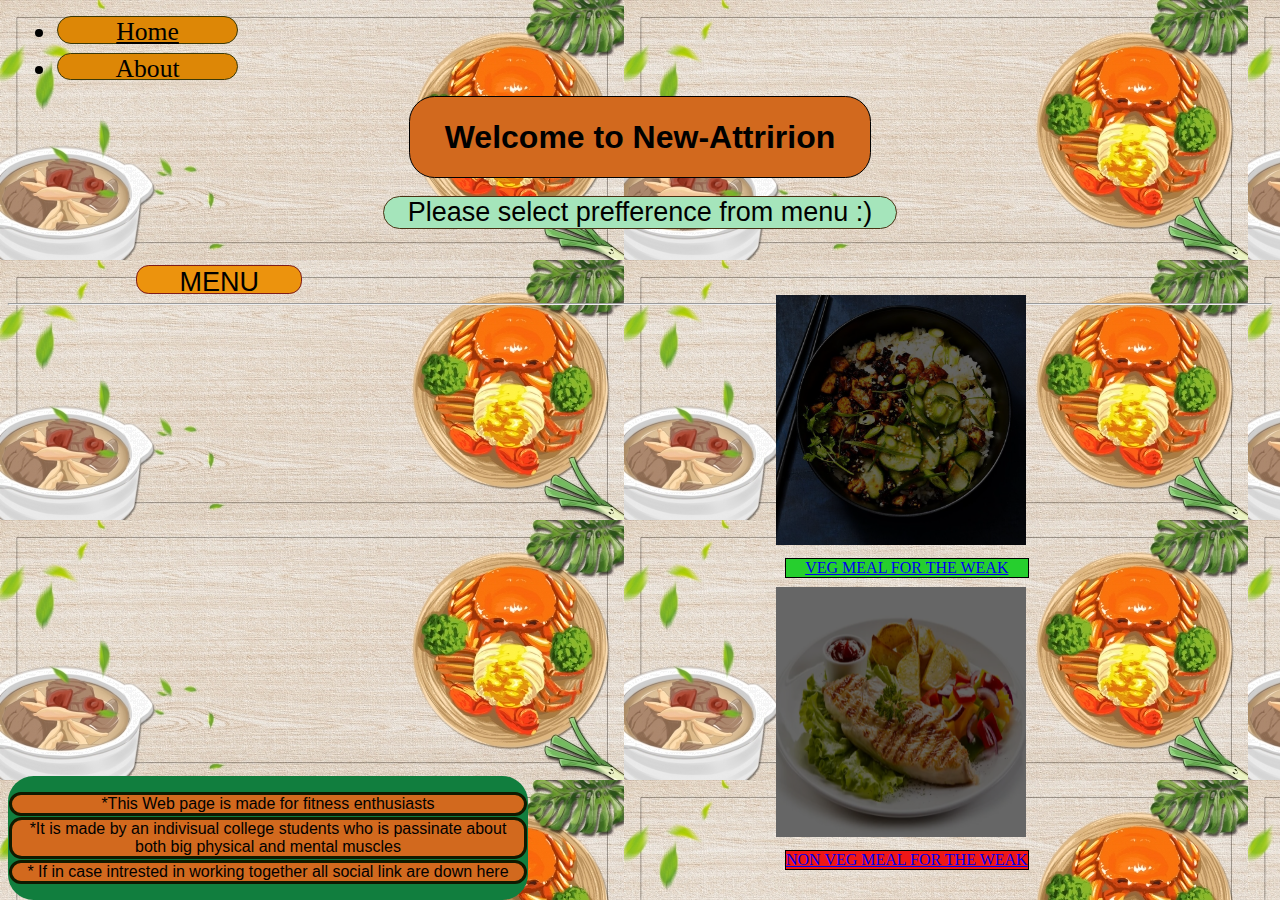
==== index.html @ 3aceb2da "Add files via upload" ====
<!DOCTYPE html>
<html lang="en">
<head>
    <meta charset="UTF-8">
    <meta http-equiv="X-UA-Compatible" content="IE=edge">
    <meta name="viewport" content="width=device-width, initial-scale=1.0">
    <title>New-Atrition</title>
    <link rel="stylesheet" href="home.css">
</head>
<body>

    <div class="container">
        <nav>
            <ul>
                <a href="http://www.wikipedia.com" target="_blank" style="color: black;"><li class="nav"> Home </li></a>
               
                <li class="nav"> About</li>
            </ul>
        </nav>
    </div>
    <div class="main-head">
        <h1>Welcome to New-Attririon</h1>
    </div>
    <br>
    <div class="selectMenu">Please select prefference from menu :)</div>
    <br><br>
    <div class="dropdown">
        <button class="dropbtn">MENU</button>
        <div class="dropdown-content">
          <a href="#">VEG</a>
          <a href="#">NON-VEG</a>
          <a href="#">Egg is OK</a>
        </div>
      </div>

      <div class="mealRec"><a href="vegPage.html" class="meal" target="_blank">
            <img src="veg.jpeg" alt="VEG" class="veg">
            <div class="meal">VEG MEAL FOR THE WEAK</div></a>
           <a href="nonPage.html" class="NoMeal" target="_blank"> <img src="nonveg.webp" alt="NON VEG" style="--g: 20px;--b:5px;--c:#D95B43; " class="nonVeg">
            <div class="NoMeal">NON VEG MEAL FOR THE WEAK</div></a>
      </div>
        
<hr>
      <footer>
        

        <p>
        <div class="footer">*This Web page is made for fitness enthusiasts </div>
        <div class="footer">*It is made by an indivisual college students who is passinate about both 
        big physical and mental muscles </div>
        <div class="footer">* If in case intrested in working together  all social link 
        are down here </div>
    </p>
    <div class="socials">
        <!--FILL IT lATER-->
    </div>

      </footer>
    <script src="home.js"></script>
</body>

</html>
---- home.css ----
body{
    background-image: url("nutrition_background.jpg");
    ;
    
    
  
}

div.main-head{
 font-family: 'Gill Sans', 'Gill Sans MT', Calibri, 'Trebuchet MS', sans-serif;
 background-color: chocolate;
 width: 36vw;
margin: auto;
border: 1px solid black;
border-radius: 2vw;
text-align: center;
}
li.nav:hover , li.nav:active {
height: 2.7vh;
border: 1px solid rgb(58, 57, 8);
background-color: rgb(221, 135, 6);
font-size: 2.2vw;
border-radius: 2vw;
width: 15vw;
align-content: center;
text-align: center;
font-weight: 600;

}
li.nav{
    height: 1vw;
    border: 1px solid rgb(58, 57, 8);
    background-color: rgb(221, 135, 6);
    font-size: 2vw;
    border-radius: 2vw;
    width: 14vw;
    text-align: center;
    font-weight: 500;
    margin: 1vh;
    nav-index: auto;
    padding-bottom: 1vw;
    }

.dropbtn {
    height: 2.9vh;
    border: 1px solid rgb(126, 27, 27);
    background-color: rgb(236, 147, 13);
    font-size: 2vw;
    border-radius: 1vw;
    width: 13vw;
    text-align: center;
    font-weight: 500;
    margin-left: 10vw;
    padding-bottom: 2vw;
    font-size: 3vh;
  }
  

  .dropdown {
    position: relative;
    display: inline-block;
  }
  

  .dropdown-content {
    display: none;
    position: absolute;
    background-color: #0eb137;
    min-width: 160px;
    box-shadow: 0px 8px 16px 0px rgba(0,0,0,0.2);
    z-index: 1;
border-radius: 20px;
margin-left: 10vw;
  }
  

  .dropdown-content a {
    color: black;
    padding: 12px 16px;
    text-decoration: none;
    display: block;
  }
  

  .dropdown-content a:hover {background-color: #ddd;}
  

  .dropdown:hover .dropdown-content {display: block;}
  
  .dropdown:hover .dropbtn {background-color: #a06d0e;}
  div.footer{
    color: #000000;
    background-color: chocolate;
    font-family: 'Gill Sans', 'Gill Sans MT', Calibri, 'Trebuchet MS', sans-serif;
    font-weight: 490;
    border: 0.25vw solid rgb(16, 26, 0);
    border-radius: 1vw;
    margin: 1px;
    width: 40vw;
  }
  footer{
    position: absolute;
    margin-bottom: 0vw;
    text-align: center;
    bottom: 0;
    background-color: rgb(17, 126, 62);
    border-radius: 2vw;
    
    
  }

  div.selectMenu{
    align-content: center;
    margin: auto;
    text-align: center;
    background-color: #a5e5bb;
    width: 40vw;
    border: 1px solid rgb(73, 49, 19);
    font-size: 1.5vw;
    font-family: 'Lucida Sans', 'Lucida Sans Regular', 'Lucida Grande', 'Lucida Sans Unicode', Geneva, Verdana, sans-serif;
    font-weight: 500vw;
    border-radius: 2vw;
    font-size: 3vh;
  }

  img {
    --s: 250px;   
    --b: 8px;     
    --g: 14px;  
    --c: #26cf2e; 
    
    width: var(--s);
    aspect-ratio: 1;
    outline: calc(var(--s)/2) solid #0009;
    outline-offset: calc(var(--s)/-2);
    cursor: pointer;
    transition: 0.3s;
  }
  img:hover {
    outline: var(--b) solid var(--c);
    outline-offset: var(--g);
  }
  
  img + img {
    border-radius: 50%;
  }
  div.mealRec{
    float: right;
    position: absolute;
    margin-left: 60vw;
  }  
  div.mealRec>a.meal>div.meal{
    background-color: #26cf2e;
    border: 1px solid black;
    margin: 1vh;
    text-align: center;
  }
  div.mealRec>a.NoMeal>div.NoMeal{
    background-color: #ee1717;
    border: 1px solid black;
    margin: 1vh;
    text-align: center;
  }
  div.mealRec>a.meal>div.meal:hover, div.mealRec>a.meal>div.meal:active{
    background-color: #24a12b;
    border: 1px solid black;
    margin: 1vh;
    text-align: center;
  }
  div.mealRec>a.NoMeal>div.NoMeal:hover, didiv.mealRec>a.NoMeal>div.NoMeal:active{
    background-color: #b92424;
    border: 1px solid black;
    margin: 1vh;
    text-align: center;
  }
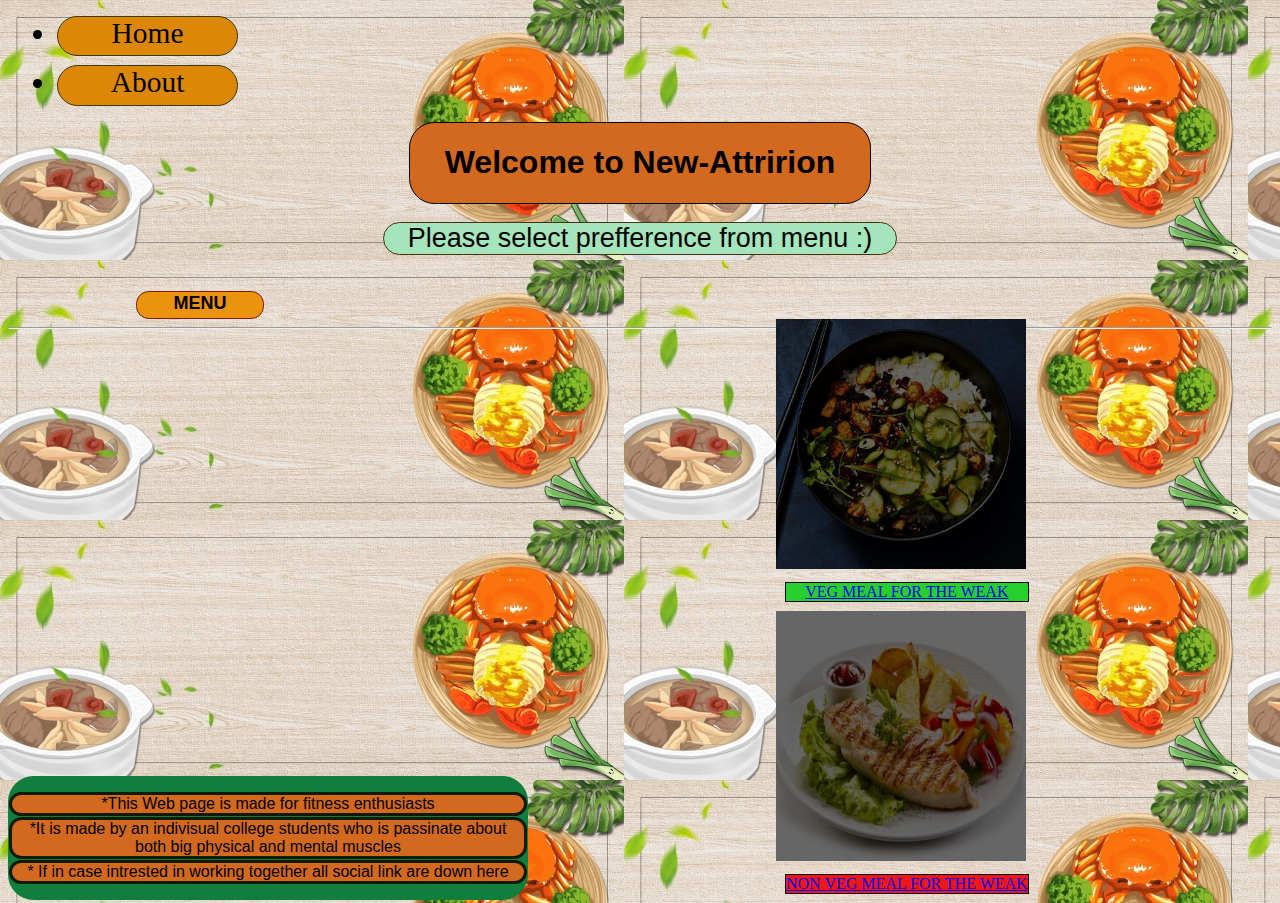
==== commit 69860aca: "Update index.html" ====
--- a/index.html
+++ b/index.html
@@ -6,17 +6,23 @@
     <meta name="viewport" content="width=device-width, initial-scale=1.0">
     <title>New-Atrition</title>
     <link rel="stylesheet" href="home.css">
+    <link rel="manifest" href="manifest.json">
+    <script>
+        if('serviceWorker' in navigator){
+            navigator.serviceWorker.register('service.js');
+        }
+    </script>
 </head>
 <body>
 
     <div class="container">
-        <nav>
-            <ul>
-                <a href="http://www.wikipedia.com" target="_blank" style="color: black;"><li class="nav"> Home </li></a>
+       
+            <ul class="top">
+                <li class="to"> Home </li>
                
-                <li class="nav"> About</li>
+                <li class="to"> About</li>
             </ul>
-        </nav>
+        
     </div>
     <div class="main-head">
         <h1>Welcome to New-Attririon</h1>
@@ -51,12 +57,10 @@
         <div class="footer">* If in case intrested in working together  all social link 
         are down here </div>
     </p>
-    <div class="socials">
-        <!--FILL IT lATER-->
-    </div>
-
+    
       </footer>
-    <script src="home.js"></script>
+    
+     
 </body>
 
-</html>+</html>
--- a/home.css
+++ b/home.css
@@ -16,30 +16,32 @@
 border-radius: 2vw;
 text-align: center;
 }
-li.nav:hover , li.nav:active {
-height: 2.7vh;
-border: 1px solid rgb(58, 57, 8);
-background-color: rgb(221, 135, 6);
-font-size: 2.2vw;
-border-radius: 2vw;
-width: 15vw;
-align-content: center;
-text-align: center;
-font-weight: 600;
+.to:hover , .to:active {
+  height: 1vw;
+  border: 1px solid rgb(58, 57, 8);
+  background-color: rgb(190, 119, 12);
+  font-size: 2.4vw;
+  border-radius: 2vw;
+  width: 14vw;
+  text-align: center;
+  font-weight: 500;
+  margin: 1vh;
+  nav-index: auto;
+  padding-bottom: 2vw;
 
 }
-li.nav{
+.to{
     height: 1vw;
     border: 1px solid rgb(58, 57, 8);
     background-color: rgb(221, 135, 6);
-    font-size: 2vw;
+    font-size: 2.3vw;
     border-radius: 2vw;
     width: 14vw;
     text-align: center;
     font-weight: 500;
     margin: 1vh;
     nav-index: auto;
-    padding-bottom: 1vw;
+    padding-bottom: 2vw;
     }
 
 .dropbtn {
@@ -48,12 +50,13 @@
     background-color: rgb(236, 147, 13);
     font-size: 2vw;
     border-radius: 1vw;
-    width: 13vw;
+    width: 10vw;
     text-align: center;
-    font-weight: 500;
+    font-weight: 600;
     margin-left: 10vw;
     padding-bottom: 2vw;
-    font-size: 3vh;
+    font-size: 2vh;
+    
   }
   
 
@@ -174,5 +177,6 @@
     margin: 1vh;
     text-align: center;
   }
+
   
   
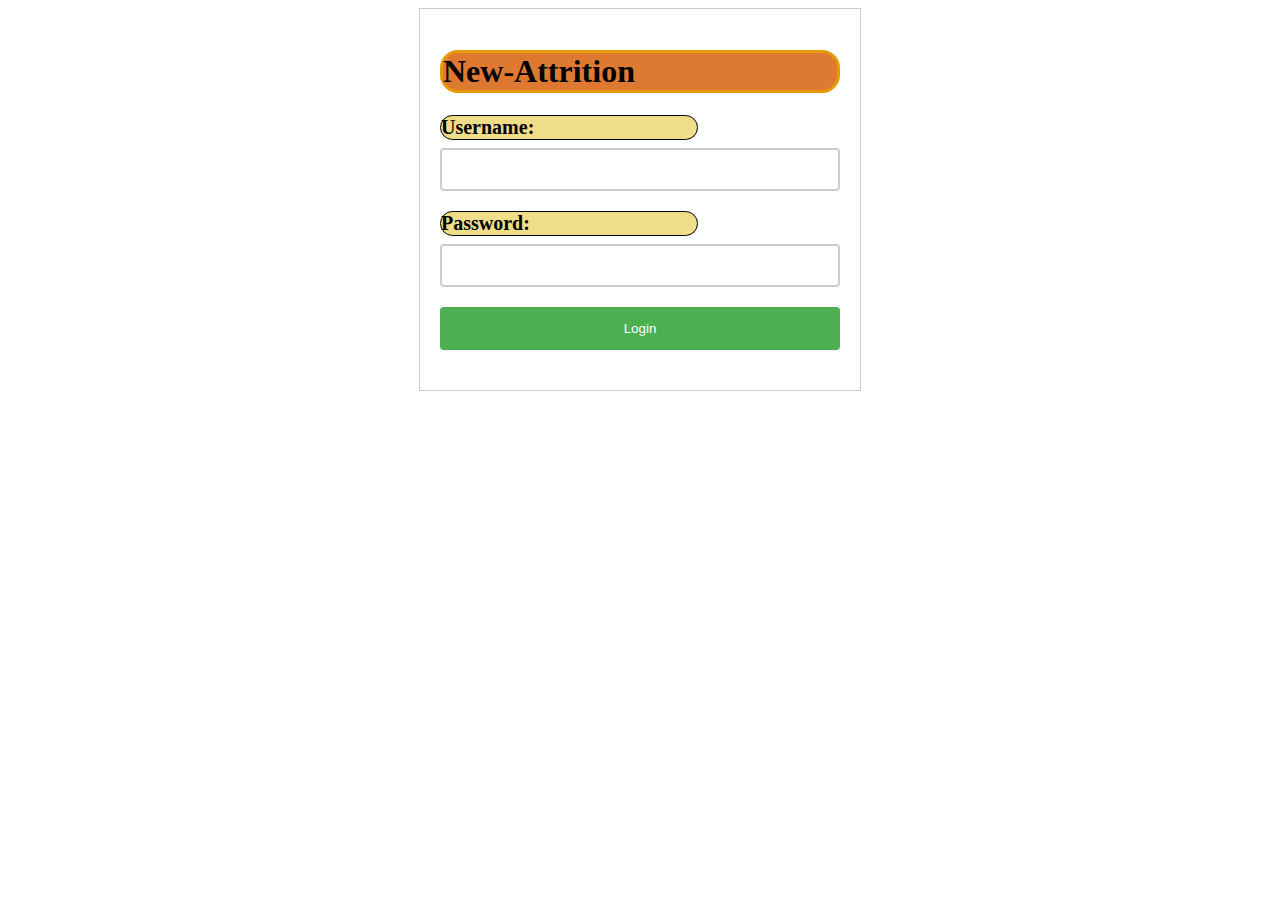
==== commit 90715948: "Add files via upload" ====
--- a/index.html
+++ b/index.html
@@ -4,63 +4,20 @@
     <meta charset="UTF-8">
     <meta http-equiv="X-UA-Compatible" content="IE=edge">
     <meta name="viewport" content="width=device-width, initial-scale=1.0">
-    <title>New-Atrition</title>
-    <link rel="stylesheet" href="home.css">
-    <link rel="manifest" href="manifest.json">
-    <script>
-        if('serviceWorker' in navigator){
-            navigator.serviceWorker.register('service.js');
-        }
-    </script>
+    <title>New-Atrition Login</title>
+    <link rel="stylesheet" href="login.css">
 </head>
 <body>
-
-    <div class="container">
-       
-            <ul class="top">
-                <li class="to"> Home </li>
-               
-                <li class="to"> About</li>
-            </ul>
-        
-    </div>
-    <div class="main-head">
-        <h1>Welcome to New-Attririon</h1>
-    </div>
-    <br>
-    <div class="selectMenu">Please select prefference from menu :)</div>
-    <br><br>
-    <div class="dropdown">
-        <button class="dropbtn">MENU</button>
-        <div class="dropdown-content">
-          <a href="#">VEG</a>
-          <a href="#">NON-VEG</a>
-          <a href="#">Egg is OK</a>
-        </div>
-      </div>
-
-      <div class="mealRec"><a href="vegPage.html" class="meal" target="_blank">
-            <img src="veg.jpeg" alt="VEG" class="veg">
-            <div class="meal">VEG MEAL FOR THE WEAK</div></a>
-           <a href="nonPage.html" class="NoMeal" target="_blank"> <img src="nonveg.webp" alt="NON VEG" style="--g: 20px;--b:5px;--c:#D95B43; " class="nonVeg">
-            <div class="NoMeal">NON VEG MEAL FOR THE WEAK</div></a>
-      </div>
-        
-<hr>
-      <footer>
-        
-
-        <p>
-        <div class="footer">*This Web page is made for fitness enthusiasts </div>
-        <div class="footer">*It is made by an indivisual college students who is passinate about both 
-        big physical and mental muscles </div>
-        <div class="footer">* If in case intrested in working together  all social link 
-        are down here </div>
-    </p>
-    
-      </footer>
-    
-     
+  <div class="login-container">
+    <form>
+      <h1> New-Attrition</h1>
+      <label for="username" class="text">Username:</label>
+      <input type="text" id="username" name="username" required>
+      <label for="password" class="text">Password:</label>
+      <input type="password"  id="pass" name="password" required>
+      <input type="submit" value="Login" id="btn">
+    </form>
+  </div>
+  <script src="login.js"></script>
 </body>
-
 </html>
--- a/login.css
+++ b/login.css
@@ -0,0 +1,59 @@
+body{
+  background-image: url("loginPage.jpg");
+}
+.login-container {
+    width: 400px;
+    margin: 0 auto;
+    padding: 20px;
+    border: 1px solid #ccc;
+  }
+  
+  form {
+    width: 100%;
+  }
+  
+  label {
+    display: block;
+    margin-bottom: 8px;
+    font-size: 20px;
+  }
+  
+  input[type="text"], input[type="password"] {
+    width: 100%;
+    padding: 12px 20px;
+    margin-bottom: 20px;
+    box-sizing: border-box;
+    border: 2px solid #ccc;
+    border-radius: 4px;
+  }
+  
+  input[type="submit"] {
+    width: 100%;
+    background-color: #4CAF50;
+    color: white;
+    padding: 14px 20px;
+    margin-bottom: 20px;
+    border: none;
+    border-radius: 4px;
+    cursor: pointer;
+  }
+  
+  input[type="submit"]:hover {
+    background-color: #45a049;
+  }
+h1{
+  color: rgb(2, 2, 1);
+  background-color: rgba(216, 97, 12, 0.849);
+  border: 3px solid rgb(231, 152, 5);
+  border-radius: 2vh;
+
+}
+  .text{
+   background-color: #e0ba137e;
+   border: 1px solid ;
+   border-radius: 1vw;
+   width: 20vw;
+   font-weight: bolder;
+
+
+  }